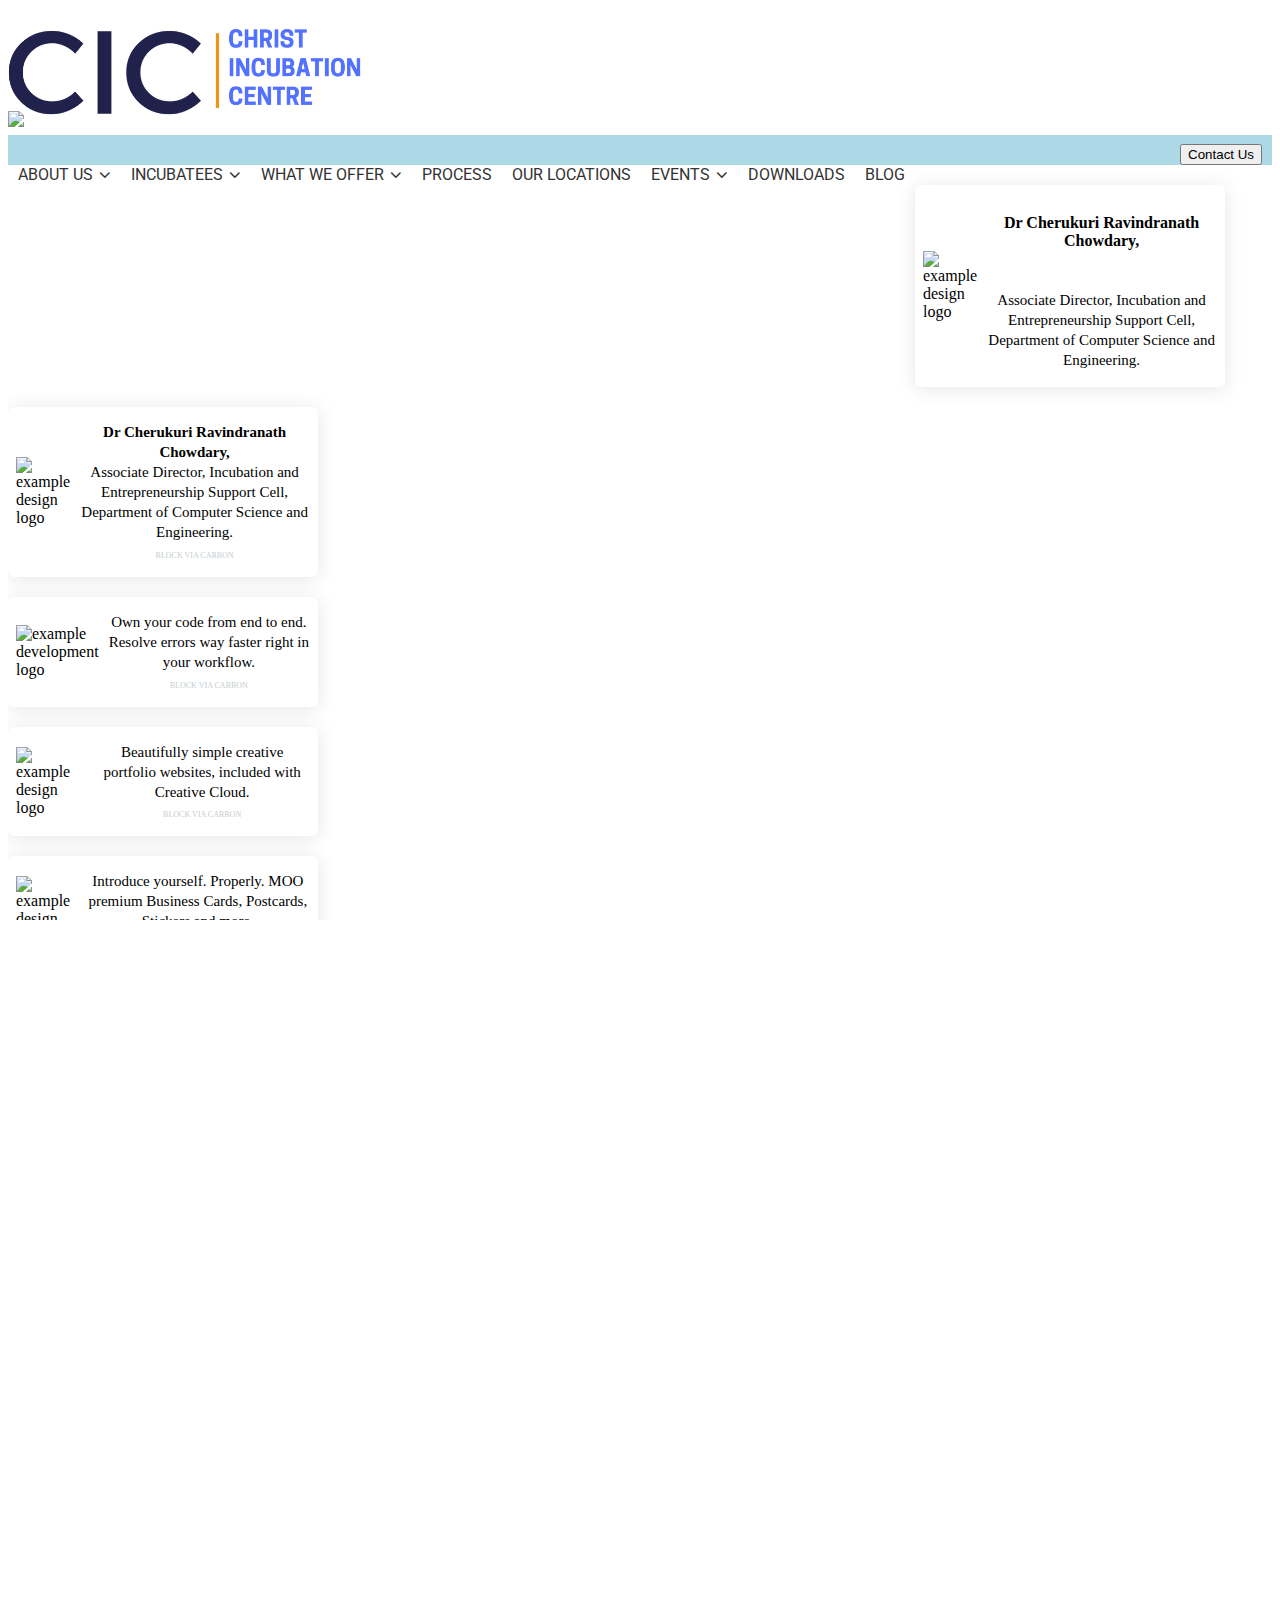
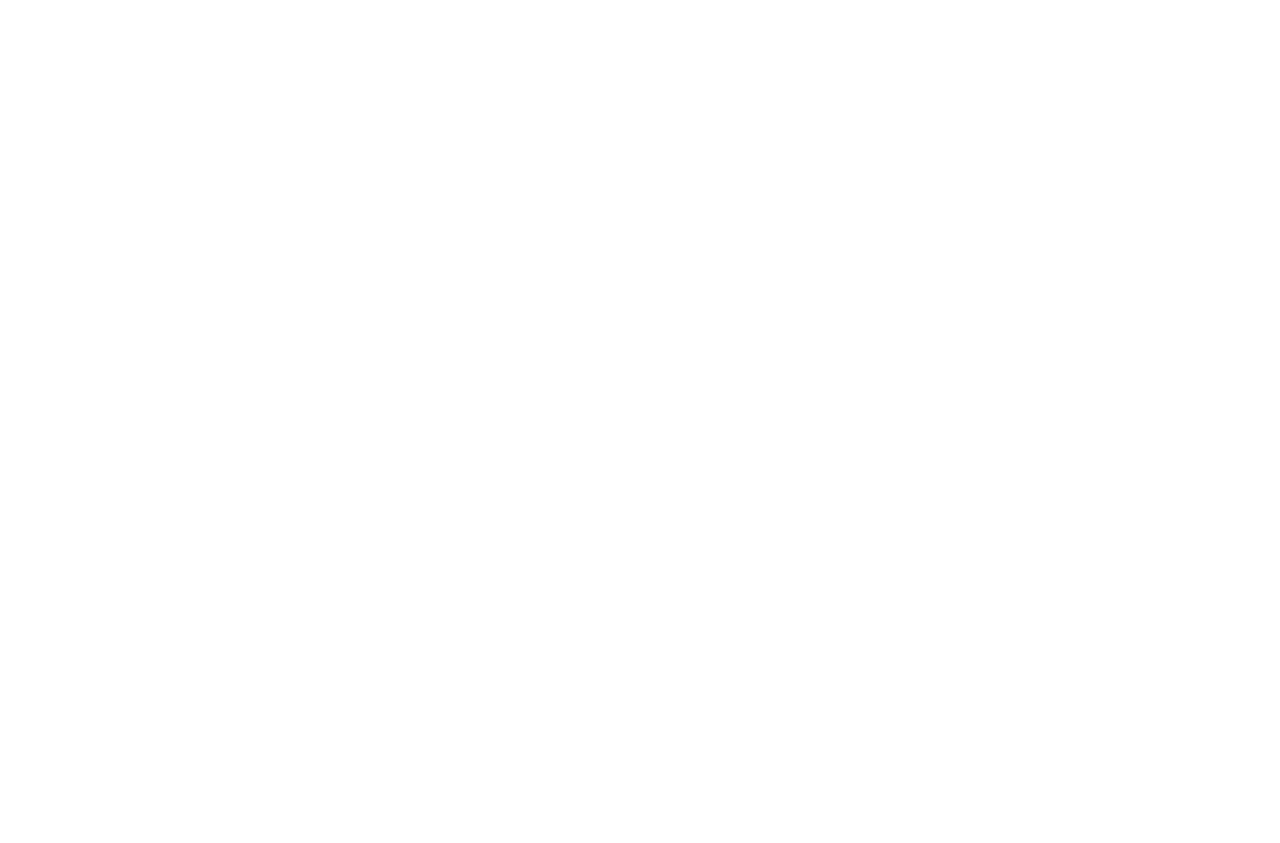
==== index.html @ bf0325e9 "All Done" ====
<style>
  .form-wrapper {
    /* width: 340px;*/
    padding: 13px 0 20px;
    margin: 0;
  }

  .form-wrapper input {
    width: 130px;
    height: 25px;
    padding: 10px 15px;
    float: left;
    font: 700 15px open sans condensed, sans-serif;
    border: 0;
    background: #f7f7f7;
    -moz-border-radius: 3px 0 0 3px;
    -webkit-border-radius: 3px 0 0 3px;
    border-radius: 3px 0 0 3px;
  }

  .form-wrapper input:focus {
    outline: 0;
    background: #fff;
    -moz-box-shadow: 0 0 2px rgba(0, 0, 0, 0.8) inset;
    -webkit-box-shadow: 0 0 2px rgba(0, 0, 0, 0.8) inset;
    box-shadow: 0 0 2px rgba(0, 0, 0, 0.8) inset;
  }

  .form-wrapper input::-webkit-input-placeholder {
    color: #999;
    font-weight: 400;
    font-style: italic;
  }

  .form-wrapper input:-moz-placeholder {
    color: #999;
    font-weight: 400;
    font-style: italic;
  }

  .form-wrapper input:-ms-input-placeholder {
    color: #999;
    font-weight: 400;
    font-style: italic;
  }

  .form-wrapper button {
    overflow: visible;
    position: relative;
    /* float: right;*/
    border: 0;
    padding: 0;
    cursor: pointer;
    height: 25px;
    width: 20px;
    font: bold 12px/12px "lucida sans", "trebuchet MS", "Tahoma";
    color: #fff;
    text-transform: uppercase;
    background: #0b3f64;
    -moz-border-radius: 0 3px 3px 0;
    -webkit-border-radius: 0 3px 3px 0;
    border-radius: 0 3px 3px 0;
    text-shadow: 0 -1px 0 rgba(0, 0, 0, 0.3);
  }

  .form-wrapper button:hover {
    background: #337ab7;
  }

  .form-wrapper button:active,
  .form-wrapper button:focus {
    background: #337ab7;
  }

  .form-wrapper button:before {
    content: "";
    position: absolute;
    border-width: 8px 8px 8px 0;
    border-style: solid solid solid none;
    border-color: transparent #0b3f64 transparent;
    top: 6px;
    left: -6px;
  }

  .form-wrapper button:hover:before {
    border-right-color: #337ab7;
  }

  .form-wrapper button:focus:before {
    border-right-color: #337ab7;
  }

  .form-wrapper button::-moz-focus-inner {
    border: 0;
    padding: 0;
  }

  @media only screen and (min-device-width: 481px) and (max-device-width: 768px) and (-webkit-min-device-pixel-ratio: 2) {
    .search-bar input[type="text"] {
      width: 135px;
    }

    .form-wrapper {
      width: 225px;
    }

    .form-wrapper input {
      width: 105px;
    }

    .form-wrapper button {
      width: 90px;
    }
  }

  @media only screen and (min-device-width: 1024px) and (max-device-width: 1025px) {
    .search-bar input[type="text"] {
      width: 135px;
    }

    .form-wrapper {
      width: 225px;
    }

    .form-wrapper input {
      width: 105px;
    }

    .form-wrapper button {
      width: 90px;
    }
  }
</style>

<!DOCTYPE html>
<html>
  <head>
    <meta http-equiv="Content-Type" content="text/html; charset=utf-8" />
    <meta name="viewport" content="width=device-width, initial-scale=1" />
    <title>CHRIST Incubation Centre, Bengaluru - 560029</title>

    <meta
      name="keywords"
      content="CIC (CHRIST Incubation Centre), Bengaluru - 560029"
    />
    <meta
      name="description"
      content="CIC (CHRIST Incubation Centre), Bengaluru - 560029"
    />

    <meta
      property="og:title"
      content="CIC (CHRIST Incubation Centre), Bengaluru - 560029"
    />
    <meta
      property="og:description"
      content="CIC (CHRIST Incubation Centre), Bengaluru - 560029"
    />
    <meta property="og:url" content="https://christuniversity.in/" />
    <meta
      property="og:image"
      content="https://christuniversity.in/images/sharingLogo.jpg"
    />
    <meta property="og:type" content="website" />

    <link
      href="https://christuniversity.in/css/bootstrap.min.css"
      type="text/css"
      rel="stylesheet"
    />
    <link
      href="https://christuniversity.in/css/common-styles.css"
      type="text/css"
      rel="stylesheet"
    />

    <!-- Global site tag (gtag.js) - Google Analytics -->
    <script
      async
      src="https://www.googletagmanager.com/gtag/js?id=UA-155899873-1"
    ></script>
    <script>
      window.dataLayer = window.dataLayer || [];
      function gtag() {
        dataLayer.push(arguments);
      }
      gtag("js", new Date());

      gtag("config", "UA-155899873-1");
    </script>

    <!--div sliders-->
    <link
      rel="stylesheet"
      href="https://christuniversity.in/css/owl.carousel.css"
    />
    <link
      rel="stylesheet"
      href="https://christuniversity.in/css/owl.theme.css"
    />
    <!--div sliders-->

    <!--course-details page css-->

    <!--main banner slider-->
    <link
      href="https://christuniversity.in/css/bootstrap-touch-slider.css"
      rel="stylesheet"
      type="text/css"
    />
    <!--main banner slider-->
    <!--styles-->
    <link
      href="https://christuniversity.in/css/center-styles.css"
      rel="stylesheet"
    />

    <link
      href="https://christuniversity.in/css/center-responsive.css"
      type="text/css"
      rel="stylesheet"
    />
    <link
      href="https://christuniversity.in/css/common-responsive.css"
      type="text/css"
      rel="stylesheet"
    />

    <!--div sliders-->
    <link
      rel="stylesheet"
      href="https://christuniversity.in/css/owl.carousel.css"
    />
    <link
      rel="stylesheet"
      href="https://christuniversity.in/css/owl.theme.css"
    />
    <!--div sliders-->

    <!--icons-->
    <link
      rel="stylesheet"
      href="https://cdnjs.cloudflare.com/ajax/libs/line-awesome/1.3.0/line-awesome/css/line-awesome.min.css"
      integrity="sha512-vebUliqxrVkBy3gucMhClmyQP9On/HAWQdKDXRaAlb/FKuTbxkjPKUyqVOxAcGwFDka79eTF+YXwfke1h3/wfg=="
      crossorigin="anonymous"
      referrerpolicy="no-referrer"
    />
    <link
      href="https://christuniversity.in/css/font-awesome.min.css"
      type="text/css"
      rel="stylesheet"
    />
    <!--icons-->
    <!--mega menu-->
    <link href="/css/mega-menu.css" type="text/css" rel="stylesheet" />
    <!--mega menu-->
    <!--styles-->
    <!--Fist menu bar-->
    <link
      href="https://christuniversity.in/css/nav-bars_1.css"
      type="text/css"
      rel="stylesheet"
    />
    <link
      href="https://christuniversity.in/css/nav-bars_2.css"
      type="text/css"
      rel="stylesheet"
    />

    <!--Tab vertical slider-->
    <link
      href="https://christuniversity.in/css/initcarousel.css"
      type="text/css"
      rel="stylesheet"
    />
    <!--Tab vertical slider-->

    <!--Fist menu bar-->
    <!--gallery popup-->
    <link
      href="https://christuniversity.in/css/lightgallery.css"
      rel="stylesheet"
    />
    <!--gallery popup-->
    <link
      rel="stylesheet"
      type="text/css"
      href="https://christuniversity.in/css/jquery.datetimepicker.css"
    />

    <!-- Google tag (gtag.js) -->
    <script
      async
      src="https://www.googletagmanager.com/gtag/js?id=AW-11481336606"
    ></script>
    <script>
      window.dataLayer = window.dataLayer || [];
      function gtag() {
        dataLayer.push(arguments);
      }
      gtag("js", new Date());

      gtag("config", "AW-11481336606");
    </script>
  </head>

  <style>
    /* Ensure the body and html elements allow scrolling */
    html,
    body {
      height: 100%;
      overflow: auto;
    }
    .ciclogo {
      bottom: -5px;
    }
  </style>

  <body>
    <div style="border-top: 1px solid #fff"></div>
    <div class="headerr" id="myHeader">
      <!--<nav>-->
      <div class="to-p-hde-r">
        <section id="header-logo">
          <div class="container-fluid max-w">
            <div class="row">
              <div class="col-lg-2 col-sm-3 col-6 test">
                <a href="index.html">
                  <img
                    src="./assets/cic.png"
                    class="img-responsive main-logo ciclogo"
                    style="position: relative"
                  />
                </a>
              </div>
              <div class="col-lg-8 col-sm-6 d-none d-sm-block text-center">
                <!-- Centered content or leave it empty if not needed -->
              </div>
              <div class="col-lg-2 col-sm-3 col-6 text-right test1">
                <a href="https://christuniversity.in/">
                  <img
                    src="https://christuniversity.in/images/logo.jpg"
                    class="img-responsive main-logo christlogo"
                    style="position: relative"
                  />
                </a>
              </div>
            </div>
          </div>
        </section>

        <style>
          #updates {
            height: 8px !important;
          }
          #main-menubars {
            background: #add8e6 !important;
          }
        </style>
        <section id="updates"></section>

        <section id="main-menubars">
          <div class="container min-mnu-brr">
            <div class="r">
              <div class="">
                <div class="mmm-menu">
                  <div class="menu-demo-menu-container">
                    <div
                      id="mega-menu-wrap-demo_navigation"
                      class="mega-menu-wrap"
                    >
                      <div class="mega-menu-toggle">
                        <div class="mega-toggle-blocks-left">
                          <div
                            class="mega-toggle-block mega-logo-block mega-toggle-block-1"
                          >
                            <a class="mega-menu-logo" href="#" target="_self"
                              >Main Menu</a
                            >
                          </div>
                        </div>

                        <div class="mega-toggle-blocks-right">
                          <div
                            class="mega-toggle-block mega-menu-toggle-animated-block mega-toggle-block-3"
                          >
                            <button
                              aria-label="Toggle Menu"
                              class="mega-toggle-animated mega-toggle-animated-slider"
                              type="button"
                              aria-expanded="false"
                            >
                              <span class="mega-toggle-animated-box">
                                <span class="mega-toggle-animated-inner"></span>
                              </span>
                            </button>
                          </div>
                        </div>
                      </div>
                      <ul
                        id="mega-menu-demo_navigation"
                        class="mega-menu max-mega-menu mega-menu-horizontal mega-no-js"
                        data-event="hover_intent"
                        data-effect="fade_up"
                        data-effect-speed="200"
                        data-effect-mobile="slide"
                        data-effect-speed-mobile="200"
                        data-mobile-force-width="false"
                        data-second-click="go"
                        data-document-click="collapse"
                        data-vertical-behaviour="standard"
                        data-breakpoint="968"
                        data-unbind="true"
                      >
                        <li
                          class="mega-menu-item mega-menu-item-type-custom mega-menu-item-object-custom mega-menu-item-has-children mega-align-bottom-left mega-menu-flyout mega-item-align-float-left mega-disable-link mega-menu-item-92996"
                          id="mega-menu-item-25293"
                        >
                          <a
                            href="#"
                            class="mega-menu-link new-clss"
                            tabindex="0"
                            aria-haspopup="true"
                            aria-expanded="false"
                            role="button"
                          >
                            About Us<span class="mega-indicator"></span></a
                          ><!--new-clss-active-->
                          <ul class="mega-sub-menu" style="width: 221px">
                            <li
                              class="mega-menu-row mega-singlecolumnmobile"
                              id="mega-menu-25293-0"
                            >
                              <div class="col-sm-12">
                                <div class="menu-lists">
                                  <ul class="no-pad">
                                    <li>
                                      <a href="about.html">About CIC</a>
                                    </li>

                                    <li>
                                      <a href="people.html">People</a>
                                    </li>

                                    <li>
                                      <a href="visionmission.html"
                                        >Vision and Mission</a
                                      >
                                    </li>
                                  </ul>
                                </div>
                              </div>
                            </li>
                          </ul>
                        </li>

                        <li
                          class="mega-menu-item mega-menu-item-type-custom mega-menu-item-object-custom mega-menu-item-has-children mega-align-bottom-left mega-menu-flyout mega-item-align-float-left mega-disable-link mega-menu-item-92996"
                          id="mega-menu-item-25293"
                        >
                          <a
                            href="javascript:void()"
                            class="mega-menu-link new-clss"
                            tabindex="0"
                            aria-haspopup="true"
                            aria-expanded="false"
                            role="button"
                          >
                            Incubatees<span class="mega-indicator"></span></a
                          ><!--new-clss-active-->
                          <ul class="mega-sub-menu" style="width: 221px">
                            <li
                              class="mega-menu-row mega-singlecolumnmobile"
                              id="mega-menu-25293-0"
                            >
                              <div class="col-sm-12">
                                <div class="menu-lists">
                                  <ul class="no-pad">
                                    <li><a href="#">Current Incubatees</a></li>

                                    <li><a href="#">Past Incubatees</a></li>
                                  </ul>
                                </div>
                              </div>
                              <div class="col-sm-6">
                                <div class="menu-lists">
                                  <ul class="no-pad"></ul>
                                </div>
                              </div>
                            </li>
                          </ul>
                        </li>

                        <li
                          class="mega-menu-item mega-menu-item-type-custom mega-menu-item-object-custom mega-menu-item-has-children mega-align-bottom-left mega-menu-flyout mega-item-align-float-left mega-disable-link mega-menu-item-92996"
                          id="mega-menu-item-25293"
                        >
                          <a
                            href="#"
                            class="mega-menu-link new-clss"
                            tabindex="0"
                            aria-haspopup="true"
                            aria-expanded="false"
                            role="button"
                          >
                            What We Offer<span class="mega-indicator"></span></a
                          ><!--new-clss-active-->
                          <ul class="mega-sub-menu" style="width: 221px">
                            <li
                              class="mega-menu-row mega-singlecolumnmobile"
                              id="mega-menu-25293-0"
                            >
                              <div class="col-sm-12">
                                <div class="menu-lists">
                                  <ul class="no-pad">
                                    <li>
                                      <a href="facilities.html"
                                        >Our Facilities</a
                                      >
                                    </li>

                                    <li>
                                      <a href="services.html">Our Services</a>
                                    </li>
                                  </ul>
                                </div>
                              </div>
                            </li>
                          </ul>
                        </li>

                        <li
                          class="mega-menu-item mega-menu-item-type-custom mega-menu-item-object-custom mega-menu-item-has-children mega-align-bottom-left mega-menu-flyout mega-item-align-float-left mega-disable-link mega-menu-item-92996"
                          id="mega-menu-item-25293"
                        >
                          <a
                            href="process.html"
                            class="mega-menu-link new-clss"
                            tabindex="0"
                            aria-haspopup="true"
                            aria-expanded="false"
                            role="button"
                          >
                            Process</a
                          ><!--new-clss-active-->
                        </li>
                        <li
                          class="mega-menu-item mega-menu-item-type-custom mega-menu-item-object-custom mega-menu-item-has-children mega-align-bottom-left mega-menu-flyout mega-item-align-float-left mega-disable-link mega-menu-item-92996"
                          id="mega-menu-item-25293"
                        >
                          <a
                            href="location.html"
                            class="mega-menu-link new-clss"
                            tabindex="0"
                            aria-haspopup="true"
                            aria-expanded="false"
                            role="button"
                          >
                            Our Locations</a
                          ><!--new-clss-active-->
                        </li>

                        <li
                          class="mega-menu-item mega-menu-item-type-custom mega-menu-item-object-custom mega-menu-item-has-children mega-align-bottom-left mega-menu-flyout mega-item-align-float-left mega-disable-link mega-menu-item-92996"
                          id="mega-menu-item-25293"
                        >
                          <a
                            href="#"
                            class="mega-menu-link new-clss"
                            tabindex="0"
                            aria-haspopup="true"
                            aria-expanded="false"
                            role="button"
                          >
                            Events<span class="mega-indicator"></span></a
                          ><!--new-clss-active-->
                          <ul class="mega-sub-menu" style="width: 221px">
                            <li
                              class="mega-menu-row mega-singlecolumnmobile"
                              id="mega-menu-25293-0"
                            >
                              <div class="col-sm-12">
                                <div class="menu-lists">
                                  <ul class="no-pad">
                                    <li>
                                      <a href="#">Upcoming Events</a>
                                    </li>

                                    <li>
                                      <a href="pastevents.html">Past Events</a>
                                    </li>
                                  </ul>
                                </div>
                              </div>
                            </li>
                          </ul>
                        </li>

                        <li
                          class="mega-menu-item mega-menu-item-type-custom mega-menu-item-object-custom mega-menu-item-has-children mega-align-bottom-left mega-menu-flyout mega-item-align-float-left mega-disable-link mega-menu-item-92996"
                          id="mega-menu-item-25293"
                        >
                          <a
                            href="#"
                            class="mega-menu-link new-clss"
                            tabindex="0"
                            aria-haspopup="true"
                            aria-expanded="false"
                            role="button"
                          >
                            Downloads</a
                          ><!--new-clss-active-->
                        </li>

                        <li
                          class="mega-menu-item mega-menu-item-type-custom mega-menu-item-object-custom mega-menu-item-has-children mega-align-bottom-left mega-menu-flyout mega-item-align-float-left mega-disable-link mega-menu-item-92996"
                          id="mega-menu-item-25293"
                        >
                          <a
                            href="#"
                            class="mega-menu-link new-clss"
                            tabindex="0"
                            aria-haspopup="true"
                            aria-expanded="false"
                            role="button"
                          >
                            Blog</a
                          ><!--new-clss-active-->
                        </li>

                        <li
                          class="mega-menu-item mega-menu-item-type-custom mega-menu-item-object-custom mega-align-bottom-right mega-menu-flyout mega-has-icon mega-icon-left mega-hide-on-mobile mega-menu-item-419"
                          id="mega-menu-item-419"
                        >
                          <div class="mega-search-wrap">
                            <!--<a href="#" class="btn btn-success admissions-bttn">  </a>-->
                            <div
                              class="btn-group show-on-hover"
                              style="bottom: -4"
                            >
                              <button
                                type="button"
                                class="btn btn-primary dropdown-toggle admissions-bttn"
                                data-toggle="dropdown"
                              >
                                Contact Us
                              </button>
                            </div>
                          </div>
                        </li>
                      </ul>
                    </div>
                  </div>
                </div>
              </div>
              <!--<div class="col-2 d-none d-lg-block d-xl-block pt-4"><a href="#" class="btn btn-success admissions-bttn mt-1"> Admissions </a></div>-->
            </div>
          </div>
        </section>
      </div>
      <!--</nav>-->
    </div>
    <style>
      body {
        margin-top: 20px;
      }

      .carbon-example {
        padding: 8px;
        background-color: #fff;
        width: 310px;
        box-sizing: border-box;
        border-radius: 6px;
        -webkit-box-align: start;
        -ms-flex-align: start;
        -webkit-align-items: flex-start;
        -moz-align-items: flex-start;
        align-items: flex-start;
        position: relative;
        z-index: 5;
        box-shadow: 0 2px 20px 0 rgba(0, 0, 0, 0.1);
        margin-top: 20px;
      }

      .carbon-example img {
        margin-right: 9px;
        max-width: 125px;
      }

      .carbon-example .inner-wrapper {
        text-align: center;
      }

      .carbon-example .inner-wrapper p {
        font-size: 15px;
        line-height: 1.33;
        margin: 8px 0;
      }

      .carbon-example .inner-wrapper p.fine-print {
        font-size: 8px;
        color: #c5cdd0;
        line-height: 1.25;
        text-transform: uppercase;
        font-weight: 500;
      }

      .flex-wrapper {
        display: -webkit-box;
        display: -webkit-flex;
        display: -moz-flex;
        display: -ms-flexbox;
        display: flex;
        -webkit-box-align: center;
        -ms-flex-align: center;
        -webkit-align-items: center;
        -moz-align-items: center;
        align-items: center;
        -webkit-box-pack: justify;
        -ms-flex-pack: justify;
        -webkit-justify-content: space-between;
        -moz-justify-content: space-between;
        justify-content: space-between;
      }
      @media screen and (max-width: 991px) {
        .flex-wrapper.two-col {
          display: block;
          text-align: center;
        }
      }

      .flex-wrapper.two-col > * {
        width: 80%;
      }

      .flex-wrapper.two-col > *:first-of-type {
        padding-right: 130px;
      }
      @media screen and (max-width: 991px) {
        .flex-wrapper.two-col > * {
          width: 100%;
        }

        .flex-wrapper.two-col > *:first-of-type {
          padding-right: 0;
        }
      }

      .flex-wrapper.two-col.reversed > *:first-of-type {
        order: 2;
        padding-right: 0;
      }
      @media screen and (min-width: 992px) {
        .flex-wrapper.two-col.reversed > *:first-of-type {
          padding-left: 130px;
        }
      }

      .flex-wrapper.three-col {
        text-align: left;
        -webkit-box-align: start;
        -ms-flex-align: start;
        -webkit-align-items: flex-start;
        -moz-align-items: flex-start;
        align-items: flex-start;
        margin-top: 40px;
      }
      @media screen and (max-width: 767px) {
        .flex-wrapper.three-col {
          -webkit-flex-wrap: wrap;
          -moz-flex-wrap: wrap;
          -ms-flex-wrap: wrap;
          flex-wrap: wrap;
        }
      }
      .flex-wrapper.three-col > * {
        width: 3.3%;
      }
      @media screen and (max-width: 767px) {
        .flex-wrapper.three-col > * {
          width: 100%;
        }
      }
      @media screen and (min-width: 768px) {
        .flex-wrapper.three-col li {
          padding-left: 20px;
          padding-right: 20px;
        }
        .flex-wrapper.three-col li:first-child {
          padding-left: 0;
        }
        .flex-wrapper.three-col li:last-child {
          padding-right: 0;
        }
      }

      .flex-wrapper.three-col .flex-wrapper {
        -webkit-box-align: start;
        -ms-flex-align: start;
        -webkit-align-items: flex-start;
        -moz-align-items: flex-start;
        align-items: flex-start;
        margin-top: 0;
      }
      @media screen and (max-width: 767px) {
        .flex-wrapper.three-col .flex-wrapper {
          -webkit-box-pack: center;
          -ms-flex-pack: center;
          -webkit-justify-content: center;
          -moz-justify-content: center;
          justify-content: center;
        }

        .flex-wrapper.three-col .flex-wrapper:not(:first-of-type) {
          margin-top: 40px;
        }
      }

      .flex-wrapper.three-col .flex-wrapper .icon {
        top: 0;
        transform: none;
      }
    </style>

    <div class="container">
      <div class="row">
      
        <div class="col-md-4">
          <div class="carbon-example flex-wrapper">
            <img
              src="https://www.bootdey.com/image/200x200/FFB6C1/000000"
              alt="example design logo"
            />
            <div class="inner-wrapper">
              <h4>Dr Cherukuri Ravindranath Chowdary,</h4>
              <p>
                <br />Associate Director, Incubation and Entrepreneurship
                Support Cell, Department of Computer Science and Engineering.
              </p>
              <p class="fine-print"></p>
            </div>
          </div>
        </div>
        <div class="col-md-4">
          <div class="carbon-example flex-wrapper">
            <img
              src="https://www.bootdey.com/image/200x200/87CEFA/000000"
              alt="example design logo"
            />
            <div class="inner-wrapper">
              <p>
                <b>Dr Cherukuri Ravindranath Chowdary,</b> <br />Associate
                Director, Incubation and Entrepreneurship Support Cell,
                Department of Computer Science and Engineering.
              </p>
              <p class="fine-print">block via Carbon</p>
            </div>
          </div>
        </div>
      </div>

      <div class="row">
        <div class="col-md-4">
          <div class="carbon-example flex-wrapper">
            <img
              src="https://www.bootdey.com/image/200x200/48D1CC/000000"
              alt="example development logo"
            />
            <div class="inner-wrapper">
              <p>
                Own your code from end to end. Resolve errors way faster right
                in your workflow.
              </p>
              <p class="fine-print">block via Carbon</p>
            </div>
          </div>
        </div>
        <div class="col-md-4">
          <div class="carbon-example flex-wrapper">
            <img
              src="https://www.bootdey.com/image/200x200/D3D3D3/000000"
              alt="example design logo"
            />
            <div class="inner-wrapper">
              <p>
                Beautifully simple creative portfolio websites, included with
                Creative Cloud.
              </p>
              <p class="fine-print">block via Carbon</p>
            </div>
          </div>
        </div>
        <div class="col-md-4">
          <div class="carbon-example flex-wrapper">
            <img
              src="https://www.bootdey.com/image/200x200/48D1CC/000000"
              alt="example design logo"
            />
            <div class="inner-wrapper">
              <p>
                Introduce yourself. Properly. MOO premium Business Cards,
                Postcards, Stickers and more.
              </p>
              <p class="fine-print">block via Carbon</p>
            </div>
          </div>
        </div>
      </div>
      <div class="row">
        <div class="col-md-4">
          <div class="carbon-example flex-wrapper">
            <img
              src="https://www.bootdey.com/image/200x200/87CEFA/000000"
              alt="example development logo"
            />
            <div class="inner-wrapper">
              <p>What will your code do? Get started for free.</p>
              <p class="fine-print">block via Carbon</p>
            </div>
          </div>
        </div>
        <div class="col-md-4">
          <div class="carbon-example flex-wrapper">
            <img
              src="https://www.bootdey.com/image/200x200/B0C4DE/000000"
              alt="example business logo"
            />
            <div class="inner-wrapper">
              <p>Want your team to do more in less time? Try Asana today.</p>
              <p class="fine-print">block via Carbon</p>
            </div>
          </div>
        </div>
        <div class="col-md-4">
          <div class="carbon-example flex-wrapper">
            <img
              src="https://www.bootdey.com/image/200x200/ADD8E6/000000"
              alt="example design logo"
            />
            <div class="inner-wrapper">
              <p>
                Make your next move with an impressive portfolio website. Start
                your free trial.
              </p>
              <p class="fine-print">block via Carbon</p>
            </div>
          </div>
        </div>
      </div>
      <div class="row">
        <div class="col-md-4">
          <div class="carbon-example flex-wrapper">
            <img
              src="https://www.bootdey.com/image/200x200/48D1CC/000000"
              alt="example business logo"
            />
            <div class="inner-wrapper">
              <p>
                Understand user behavior &amp; ship product faster. Try
                Amplitude free today.
              </p>
              <p class="fine-print">block via Carbon</p>
            </div>
          </div>
        </div>
        <div class="col-md-4">
          <div class="carbon-example flex-wrapper">
            <img
              src="https://www.bootdey.com/image/200x200/FFDEAD/000000"
              alt="example business logo"
            />
            <div class="inner-wrapper">
              <p>
                All the tools your team needs in one place. Slack: Where work
                happens.
              </p>
              <p class="fine-print">block via Carbon</p>
            </div>
          </div>
        </div>
        <div class="col-md-4">
          <div class="carbon-example flex-wrapper">
            <img
              src="https://www.bootdey.com/image/200x200/DDA0DD/000000"
              alt="example design logo"
            />
            <div class="inner-wrapper">
              <p>
                FullStory shows you bugs, so you don't have to repro them
                yourself. Use it now!
              </p>
              <p class="fine-print">block via Carbon</p>
            </div>
          </div>
        </div>
      </div>
    </div>

    <div
      class="site-all-content"
      id="brd-crmp-depp_new"
      style="scroll-margin-top: 65px !important"
    >
      <style>
        .activeColor {
          color: #4a4a4a;
          background: #ffffff;
          padding: 0px;
        }
      </style>

      <link rel="stylesheet" href="css/global.css" />
      <link rel="stylesheet" href="css/index.css" />
      <link
        rel="stylesheet"
        href="https://fonts.googleapis.com/css2?family=Roboto:wght@700&display=swap"
      />

      <div class="clearfix"></div>

      <section id="main-banner-names">
        <!--<div class="bg-image"></div>-->

        <style>
          .social {
            position: fixed;
            top: 200px;
            z-index: 99999999;
          }

          .social ul {
            padding: 0px;
            transform: translate(-270px, 0);
          }

          .social ul li {
            display: block;
            margin: 1px;
            background: #2993ce;
            width: 300px;
            text-align: right;
            padding: 5px;
            padding-top: 5px;
            /*border-radius: 0 30px 30px 0;*/
            transition: all 1s;
          }

          .social ul li:hover {
            transform: translate(90px, 0);
            background: white;
          }

          .social ul li:hover a {
            color: #000;
          }

          .social ul li:hover i {
            color: #fff;
            background: rgba(1, 1, 1, 0.36);
            transform: rotate(360deg);
            transition: all 1s;
          }

          .social ul li i {
            margin-left: 10px;
            text-align: center;
            color: #000;

            /*padding: 10px;
      border-radius: 50%;*/
            width: 18px;
            /*height: 17px;*/
            font-size: 18px;
            background: #fff;
            transform: rotate(0deg);
            position: relative;
          }
        </style>
        <link
          rel="stylesheet"
          href="https://site-assets.fontawesome.com/releases/v6.4.0/css/all.css"
        />
        <link
          href="//netdna.bootstrapcdn.com/font-awesome/4.1.0/css/font-awesome.min.css"
          rel="stylesheet"
        />
        <nav class="social">
          <!-- <ul>
                    <a target="_blank" href="https://www.facebook.com/www.christuniversity.in/">
                        <li>Facebook <i class="fa-brands fa-square-facebook"></i></li>
                    </a>
                    <a target="_blank" href="https://twitter.com/christbangalore">
                        <li>Twitter <i class="fa-brands fa-square-twitter"></i></li>
                    </a>
                    <a target="_blank" href="http://christbangalore.blogspot.com/">
                        <li>Blogger <i class="fa-brands fa-blogger-b"></i></li>
                    </a>
                    <a target="_blank" href="https://www.youtube.com/thechristuniversity">
                        <li>Youtube <i class="fa-brands fa-square-youtube"></i></li>
                    </a>
                    <a target="_blank" href="https://play.google.com/store/apps/developer?id=Christ+University">
                        <li>PlayStore<i class="fa-brands fa-google-play"></i></li>
                    </a>
                    <a target="_blank" href="https://www.flickr.com/photos/christuniversity/albums">
                        <li>Flickr <i class="fa-brands fa-flickr"></i></li>
                    </a>
                    <a href="https://www.instagram.com/christ_university_bangalore/">
                        <li>Instagram <i class="fa-brands fa-square-instagram"></i></li>
                    </a>
                    <a href="https://in.linkedin.com/school/christ-university-bangalore/">
                        <li>linkedin<i class="fa-brands fa-linkedin-square"></i></li>
                    </a>







                </ul> -->
        </nav>
        <div class="container-fluid max-w" style="padding: 0">
          <div class="bnnr-hght">
            <div class="col-sm-12 no-pad">
              <div class="slider-left1">
                <!-- <img src="https://christuniversity.in/images/slider-left.png" class="slider-left img-responsive"/>-->

                <!--image slider-->

                <!--image slider-->
                <video
                  playsinline="playsinline"
                  autoplay
                  muted="muted"
                  loop
                  class="vdo-bnr"
                >
                  <source src="" type="video/mp4" />
                </video>

                <!--<img src="https://christuniversity.in/images/slider-right.png" class="slider-right img-responsive"/>-->
              </div>
            </div>
          </div>
        </div>
      </section>

      <div class="clearfix"></div>

      <section id="socil-medias">
        <div class="container">
          <ul class="no-pad">
            <li>
              <a
                href="https://www.facebook.com/www.christuniversity.in/?modal=admin_todo_tour"
                target="_blank"
              >
                <img
                  src="https://christuniversity.in/images/social-icons-1.png"
                  class="img-responsive"
                />
              </a>
            </li>
            <li>
              <a href="https://twitter.com/christbangalore" target="_blank">
                <img
                  src="https://christuniversity.in/images/social-icons-2.png"
                  class="img-responsive"
                />
              </a>
            </li>
            <li>
              <a
                href="https://www.instagram.com/christ_university_bangalore/"
                target="_blank"
              >
                <img
                  src="https://christuniversity.in/images/social-icons-7.png"
                  class="img-responsive"
                />
              </a>
            </li>
            <li>
              <a
                href="https://in.linkedin.com/school/christ-university-bangalore"
                target="_blank"
              >
                <img
                  src="https://christuniversity.in/images/social-icons-8.png"
                  class="img-responsive"
                />
              </a>
            </li>
          </ul>
        </div>
      </section>

      <section id="footr">
        <div class="container">
          <div class="col-lg-4 col-sm-6 col-md-4">
            <div class="footr-itm-d">
              <div class="col-sm-12 no-pad" style="padding-left: 12px">
                <h3><strong>CHRIST Incubation Center</strong></h3>
                <!-- <h4>(Deemed to be University)</h4> -->
              </div>
              <div class="clearfix"></div>

              <div class="addrs-itm">
                <div class="col-lg-2 col-xs-2 col-sm-2 col-md-2">
                  <i class="las la-map-marker-alt footr-itmff"></i>
                </div>
                <div class="col-lg-10 col-xs-10 col-sm-10 col-md-10 no-pad">
                  <p>
                    Dharmaram College Post, Hosur Road, Bengaluru - 560029,<br />
                    Karnataka, India
                  </p>
                </div>
              </div>
              <div class="clearfix"></div>
              <div class="addrs-itm">
                <div class="col-lg-2 col-xs-2 col-sm-2 col-md-2">
                  <i class="las la-phone footr-itmff"></i>
                </div>
                <div class="col-lg-10 col-xs-10 col-sm-10 col-md-10 no-pad">
                  <p>Tel: +91 804012 9100 / 9600</p>
                </div>
              </div>
              <div class="clearfix"></div>

              <div class="addrs-itm">
                <div class="col-lg-2 col-xs-2 col-sm-2 col-md-2">
                  <i class="las la-fax footr-itmff"></i>
                </div>
                <div class="col-lg-10 col-xs-10 col-sm-10 col-md-10 no-pad">
                  <p>Fax: 40129000</p>
                </div>
              </div>
              <div class="clearfix"></div>
              <div class="addrs-itm">
                <div class="col-lg-2 col-xs-2 col-sm-2 col-md-2">
                  <i class="las la-envelope footr-itmff"></i>
                </div>
                <div class="col-lg-10 col-xs-10 col-sm-10 col-md-10 no-pad">
                  <p>Email: mail@christuniversity.in</p>
                </div>
              </div>
              <div class="clearfix"></div>
            </div>
          </div>

          <div class="col-lg-3 col-sm-6 col-md-3">
            <div class="vison-mson">
              <h4>Vision</h4>
              <p style="font-style: normal">
                Excellence in Innovative Entrepreneurship to serve the society
              </p>
              <h4>Mission</h4>
              <p style="font-style: normal">
                To promote and strive for excellence in developing reliable and
                robust Innovation and Entrepreneurship eco-system for CHRIST
                students, alumina, stakeholders, staff, and faculty
              </p>
            </div>
          </div>
          <div class="clearfix hdsw"></div>
          <div class="col-lg-2 col-sm-6 col-md-2">
            <div class="footr-lnkds">
              <ul class="no-pad">
                <li>
                  <a href="about.html"> About Us </a>
                </li>
                <li><a href="facilities.html"> Our Facilities </a></li>
                <li>
                  <a href="services.html"> Our Services </a>
                </li>
                <li>
                  <a href="process.html"> Process </a>
                </li>
                <li>
                  <a href="#"> Blog </a>
                </li>
              </ul>
            </div>
          </div>

          <!-- <div class="col-lg-2 col-sm-6 col-md-3">
            <div class="footr-lnkds">
              <ul>
                <li>
                  <a href="http://library.christuniversity.in/"> Library </a>
                </li>
                <li>
                  <a href="https://christuniversity.in/center"> Centres </a>
                </li>
                <li>
                  <a href="https://christuniversity.in/center/O/CR">
                    Research
                  </a>
                </li>
                <li>
                  <a href="https://christuniversity.in/admission-all">
                    Admission
                  </a>
                </li>
                <li>
                  <a href="https://christuniversity.in/all-courses">
                    Course Index
                  </a>
                </li>
              </ul>
            </div>
          </div> -->

          <div class="cpy-rgt">
            <div class="col-sm-5 text-rigt">
              Copyright &copy; CHRIST Incubation Center 2024
            </div>
          </div>
        </div>
      </section>
    </div>

    <a href="#" id="back-to-top"> <i class="fa fa-angle-up"></i> </a>

    <script src="https://christuniversity.in/js/jquery.js"></script>
    <script src="https://christuniversity.in/js/bootstrap.min.js"></script>
    <script src="https://christuniversity.in/js/wow.min.js"></script>
    <script src="https://christuniversity.in/js/lazy-load.js"></script>

    <script>
      $('#qckFormCCECBtn').click(function () {
          var qckName = $('#qckName').val();
          var qckOrg = $('#qckOrg').val();
          var qckDesg = $('#qckDesg').val();
          var qckEmail = $('#qckEmail').val();
          var qckPhone = $('#qckPhone').val();
          var qckQuery = $('#qckQuery').val();
          $.ajax({
              type: "POST",
              url: "https://christuniversity.in/php/ajax/ajax_EnqCCEC.php",
              data: 'qckName=' + qckName + '&qckOrg=' + qckOrg + '&qckDesg=' + qckDesg + '&qckEmail=' + qckEmail + '&qckPhone=' + qckPhone + '&qckQuery=' + qckQuery + '&center_id=' +,
              cache: false,
              success: function (msg) {
                  var mss = msg.split('~');
                  if (mss[0] == 1) {
                      $('#ccecSucMsg').html('');
                      $('#qckNameErr').html(mss[1]);
                      $('#qckOrgErr').html(mss[2]);
                      $('#qckDesgErr').html(mss[3]);
                      $('#qckEmailErr').html(mss[4]);
                      $('#qckPhoneErr').html(mss[5]);
                      $('#qckQryErr').html(mss[6]);

                  }
                  else if (mss[0] == 0) {
                      $('#ccecSucMsg').html(mss[7]);
                      $('#qckNameErr').html(mss[1]);
                      $('#qckOrgErr').html(mss[2]);
                      $('#qckDesgErr').html(mss[3]);
                      $('#qckEmailErr').html(mss[4]);
                      $('#qckPhoneErr').html(mss[5]);
                      $('#qckQryErr').html(mss[6]);
                  }
              },
              error: function () {
                  alert('Server Busy');
              }
          });
      });
      function stopTestimonialVideo(val) {
          // alert(val);
          $('#videoTestimonial_' + val).get(0).pause();
          $('#videoTestimonial_' + val).get(0).currentTime = 0;
      }
      function stopTestimonialVideoCat(val) {
          // alert(val);
          $('#videoTestimonialcat_' + val).get(0).pause();
          $('#videoTestimonialcat_' + val).get(0).currentTime = 0;
      }
      function openVideotestimonialPopup(val) {
          $.ajax({
              type: "POST",
              url: "https://christuniversity.in/php/ajax/ajax_testimonial.php",
              data: 'val=' + val,
              cache: false,
              success: function (msg) {//alert(msg);
                  var ms = msg.split('~');
                  $('.vidTstCls').html(ms[0]);
                  $('.myModalVTestCls').html(ms[1]);
                  $('#myModalVTest').modal('show');
              },
              error: function () {
                  alert('Server Busy');
              }
          });
      }
      function openVideotestimonialPopupCat(val) {
          $.ajax({
              type: "POST",
              url: "https://christuniversity.in/php/ajax/ajax_testimonialGal.php",
              data: 'val=' + val,
              cache: false,
              success: function (msg) {//alert(msg);
                  var ms = msg.split('~');
                  $('.vidTstCls1').html(ms[0]);
                  $('.myModalVTestCls1').html(ms[1]);
                  $('#myModalVTest1').modal('show');
              },
              error: function () {
                  alert('Server Busy');
              }
          });
      }
    </script>

    <!--center-cconsult content page slim scroll-->

    <script src="https://christuniversity.in/js/jquery.trackpad-scroll-emulator.min.js"></script>
    <script>
      $(document).ready(function () {
        // Initialize scrollers.
        $(".demo1").TrackpadScrollEmulator();
        $(".demo2").TrackpadScrollEmulator();

        $(".add-more").on("click", function (e) {
          e.preventDefault();
          $(".demo1 .tse-content").append(
            '<p class="odd">Additional content 1</p><p>Additional content 2</p><p p class="odd">Additional content 3</p><p>Additional content 4</p>'
          );
          $(".demo1").TrackpadScrollEmulator("recalculate");
        });
        $(".toggle-height").on("click", function (e) {
          e.preventDefault();
          if ($(".demo1").height() === 400) {
            $(".demo1").height(300);
          } else {
            $(".demo1").height(400);
          }
          $(".demo1").TrackpadScrollEmulator("recalculate");
        });
        // Demonstration of changing the horizontal scroller content and dimensions.
        $(".add-more-horiz").on("click", function (e) {
          e.preventDefault();
          $(".demo2 .tse-content .boxes").append(
            '<div class="box">A</div><div class="box">B</div><div class="box">C</div><div class="box">D</div>'
          );
          $(".demo2").TrackpadScrollEmulator("recalculate");
        });
        $(".toggle-width").on("click", function (e) {
          e.preventDefault();
          if ($(".demo2").width() === 600) {
            $(".demo2").width(500);
          } else {
            $(".demo2").width(600);
          }
          $(".demo2").TrackpadScrollEmulator("recalculate");
        });
      });
    </script>

    <!--center-cconsult content page slim scroll-->

    <!--sort oder js-->
    <!--main banner slider-->
    <script src="https://christuniversity.in/js/bootstrap-touch-slider.js"></script>
    <script type="text/javascript">
      $("#bootstrap-touch-slider").bsTouchSlider();
    </script>
    <!--main banner slider-->
    <script
      type="text/javascript"
      src="https://christuniversity.in/js/data-tables.js"
    ></script>
    <script type="text/javascript" class="init">
      $(document).ready(function () {
        $("#sort-point_1").focus();
        $("#example").DataTable({
          order: [[3, "desc"]],
        });
      });

      $(document).ready(function () {
        $("#sort-point_1").focus();
        $("#example2").DataTable({
          order: [[3, "desc"]],
          bPaginate: false,
        });
      });

      $(document).ready(function () {
        $("#example3").DataTable({
          order: [[3, "desc"]],
          bPaginate: false,
        });
      });

      $(document).ready(function () {
        $("#example4").DataTable({
          order: [[3, "desc"]],
          bPaginate: false,
        });
      });

      $(document).ready(function () {
        $("#example5").DataTable({
          order: [[3, "desc"]],
          bPaginate: false,
        });
      });

      $(document).ready(function () {
        $("#example6").DataTable({
          order: [[3, "desc"]],
          bPaginate: false,
        });
      });
      $(document).ready(function () {
        $("#example7").DataTable({
          order: [[3, "desc"]],
        });
      });
      $(document).ready(function () {
        $("#example8").DataTable({
          order: [[3, "desc"]],
        });
      });
      $(document).ready(function () {
        $("#exampleAdm").DataTable({
          order: [[4, "asc"]],
          bPaginate: false,
        });
      });
      $(document).ready(function () {
        $("#example9").DataTable({
          order: [[3, "asc"]],
          bPaginate: false,
        });
      });
    </script>

    <!--sort oder js-->

    <!--div sliders-->
    <script src="https://christuniversity.in/js/owl.carousel.js"></script>
    <!--div sliders-->
    <script src="https://christuniversity.in/js/common.js"></script>
    <script src="https://christuniversity.in/js/common_2.js"></script>
    <!--Fist menu bar-->
    <script src="https://christuniversity.in/js/nav-bars-script_1.js"></script>
    <script src="https://christuniversity.in/js/nav-bars-script_2.js"></script>

    <!--Fist menu bar-->
    <!--gallery popup-->
    <script>
      function hideParentTab() {
        //alert('trt');
        $(".parentTabDiv").hide();
        $(".chilTabDiv").show();
      }
      function showParentTab() {
        //alert('trt');
        $(".parentTabDiv").show();
        $(".chilTabDiv").hide();
      }

      function hideParentTabCOM() {
        //alert('trt');
        $(".parentTabDivCOM").hide();
        $(".chilTabDivCOM").show();
      }
      function showParentTabCOM() {
        //alert('trt');
        $(".parentTabDivCOM").show();
        $(".chilTabDivCOM").hide();
      }

      function hideParentTabCou() {
        //alert('trt');
        $(".parentTabDivCou").hide();
        $(".chilTabDivCou").show();
      }
      function showParentTabCou() {
        //alert('trt');
        $(".parentTabDivCou").show();
        $(".chilTabDivCou").hide();
      }
    </script>
    <script src="https://christuniversity.in/js/lightgallery-all.min.js"></script>
    <script type="text/javascript">
      $(document).ready(function () {
        $("#joinMsgDiv").hide();
        $("#lightgallery").lightGallery();
      });
    </script>

    <!--gallery popup-->
    <!--mega menu -->
    <script src="https://christuniversity.in/js/hoverIntent-megamenu.js"></script>
    <script type="text/javascript">
      /* <![CDATA[ */
      var megamenu = { timeout: "300", interval: "100" };
      /* ]]> */
    </script>
    <script src="https://christuniversity.in/js/maxmegamenu.js"></script>
    <!--mega menu -->

    <!--Denaries departments-->
    <script src="https://christuniversity.in/js/jquery.datetimepicker.js"></script>
    <script>
      function hideDiv() {
        $("#eventCalItem").hide();
        $("#eventCalItem1").hide();
        $(".eventDivss").show();
        $(".eventDivss1").show();
      }
      $(document).ready(function () {
        $("#eventCalItem").hide();
        $("#eventCalItem1").hide();
        $(function () {
          $("#txtto").datetimepicker({
            dateFormat: "Y-m-d",
            timepicker: false,
          });
          $("#txtto1").datetimepicker({
            dateFormat: "Y-m-d",
            timepicker: false,
          });
          $("#txtto").on("change", function () {
            var selected = $(this).val();
            var page = "index";
            $("#eventCalDate").val(selected);
            $.ajax({
              type: "POST",
              url: "https://christuniversity.in/php/ajax/ajax_searchEvents.php",
              data: "date=" + selected + "&page=" + page,
              cache: false,
              success: function (msg) {
                $(".eventDivss").hide();
                $("#eventCalItem").show();
                $("#eventCalItem").html(msg);

                //$(this).addClass("grown");
                $(".setactive").removeClass("active");
              },
              error: function () {
                alert("Server Busy");
              },
            });
          });
        });

        /*$('#txtto').datetimepicker({ 
                timepicker:false,
                format:'Y-m-d',
                scrollInput:false,
                onClose: function (selectedDate) {
                            $('#eventCalDate').val(selectedDate);
                        },
                onGenerate:function(){
                    $('.xdsoft_prev').css('visibility','visible');
                    $('.xdsoft_today_button').css('visibility','visible');
                    $('.xdsoft_next').css('visibility','visible');
                    //d1 = $('#txtto').datetimepicker('option','getDate',selected);
                    //alert('dsdsd');
                },
            });	*/
        $(".flip").click(function () {
          //$(".panel").toggle();
        });
      });
      /*new code by divu on 28-9-2020*/
      $(".actClr a").click(function () {
        $(".actClr a").removeClass("activeColor");
        $(this).addClass("activeColor");
      });
      $(document).delegate(".flip2", "click", function () {
        $(".flip2").removeClass("activeColor");
        $(this).addClass("activeColor");
      });
      /*ends here*/
    </script>
    <script>
      $(document).ready(function () {
        $(".flip2").click(function () {
          $(".panel2").toggle();
          /* $('html, body').animate({
                     scrollTop: $('#courses').offset().top
                 }, 1000);*/
        });
      });
    </script>
    <script>
      $(document).ready(function () {
        $("#keywordError").hide();
        $("#galEr").hide();
        $(".flip2").click(function () {
          //$(".panel2").toggle();
        });
      });
      function checkKeyword() {
        var regexname = /^([a-zA-Z])$/;
        var valu = $("#courseKeyword").val(); //alert(valu);
        if (valu != "") {
          if (!valu.match($regexname)) {
            $("#keywordError").show();
            $("#keywordError").html("Search with valid keywords.");
            return false;
          } else {
            $("#keywordError").html("");
            $("#keywordError").hide();
            return true;
          }
        } else {
          $("#keywordError").show();
          $("#keywordError").html("Search with a keyword.");
          return false;
        }
      }
      function checkKeyword1() {
        var regexname = /^([a-zA-Z])$/;
        var valu = $("#searchCourse1").val();
        if (valu == "") {
          $("#keywordError1").show();
          $("#keywordError1").html("Search with a key word.");
          return false;
        } else {
          if (!valu.match($regexname)) {
            $("#keywordError1").show();
            $("#keywordError1").html("Search with valid keywords.");
            return false;
          } else {
            $("#keywordError1").html("");
            $("#keywordError1").hide();
            return true;
          }
        }
      }

      function assignGalVal(val, val1) {
        $("#galType").val(val);
        $("#galPageId").val(val1);
      }
      $(".gallerySearch").click(function () {
        var galType = $("#galType").val();
        var galSearch = $("#galSearch").val();
        var galPageId = $("#galPageId").val();
        //var regexname=/^([a-zA-Z])$/;
        if (galSearch == "") {
          //$('#galEr').show();
          //$('#galEr').html('keyword required');
          $("#galSearch").val("");
          var galSearch = "";
        }
        /*else if (!galSearch.match($regexname)) {
                $('#galEr').show();
                $('#galEr').html('Valid keyword required');
            }*/
        /*else 
            {*/
        $.ajax({
          type: "POST",
          url: "https://christuniversity.in/php/ajax/ajax_galary.php",
          data:
            "galType=" +
            galType +
            "&keyword=" +
            galSearch +
            "&galPageId=" +
            galPageId,
          cache: false,
          success: function (msg) {
            //alert(msg);
            var mss = msg.split("~");
            $("#" + mss[0]).html(mss[1]);
            $("#galSearch").val("");
          },
          error: function () {
            alert("Server Busy");
          },
        });
        /*}*/
      });
      function submitFormEv() {
        //$('#evntSearch').form.submit();
        $("#evntSearch").submit();
      }
    </script>
    <!--Denaries departments-->

    <!-- search filter  on course -->
    <script>
      // Get the <datalist> and <input> elements.
      function courseSearchFront(vall, division = "", category = "") {
        //alert(vall);
        var dataList = document.getElementById("json-datalist");
        var input = document.getElementById("courseKeyword");
        if (vall.length >= 3) {
          // Create a new XMLHttpRequest.
          var request = new XMLHttpRequest();
          // Handle state changes for the request.
          request.onreadystatechange = function (response) {
            if (request.readyState === 4) {
              if (request.status === 200) {
                $("#json-datalist").empty();
                // Parse the JSON
                var jsonOptions = JSON.parse(request.responseText);
                // Loop over the JSON array.
                jsonOptions.forEach(function (item) {
                  // Create a new <option> element.
                  var option = document.createElement("option");
                  // Set the value using the item in the JSON array.
                  option.value = item;
                  // Add the <option> element to the <datalist>.
                  dataList.appendChild(option);
                });
                // Update the placeholder text.
                input.placeholder = "Search Keyword";
              } else {
                // An error occured :(
                input.placeholder = "Couldn't load datalist options :(";
              }
            }
          };

          // Update the placeholder text.
          input.placeholder = "Loading options...";

          // Set up and make the request.
          request.open(
            "GET",
            "https://christuniversity.in/php/html-elements.php?keyword=" +
              vall +
              "&division_id=" +
              division +
              "&category=" +
              category,
            true
          );
          request.send();
        } else {
          dataList.innerHTML = "";
        }
      }

      function courseSearchFrontOne(vall, division = "", category = "") {
        var dataList = document.getElementById("json-datalist1");
        var input = document.getElementById("searchCourseByDept_" + category);
        if (vall.length >= 3) {
          // Create a new XMLHttpRequest.
          var request = new XMLHttpRequest();
          // Handle state changes for the request.
          request.onreadystatechange = function (response) {
            if (request.readyState === 4) {
              if (request.status === 200) {
                $("#json-datalist1").empty();
                // Parse the JSON
                var jsonOptions = JSON.parse(request.responseText);
                // Loop over the JSON array.
                jsonOptions.forEach(function (item) {
                  // Create a new <option> element.
                  var option = document.createElement("option");
                  // Set the value using the item in the JSON array.
                  option.value = item;
                  // Add the <option> element to the <datalist>.
                  dataList.appendChild(option);
                });
                // Update the placeholder text.
                input.placeholder = "Search Keyword";
              } else {
                // An error occured :(
                input.placeholder = "Couldn't load datalist options :(";
              }
            }
          };

          // Update the placeholder text.
          input.placeholder = "Loading options...";

          // Set up and make the request.
          request.open(
            "GET",
            "https://christuniversity.in/php/html-elements.php?keyword=" +
              vall +
              "&division_id=" +
              division +
              "&category=" +
              category,
            true
          );
          request.send();
        } else {
          dataList.innerHTML = "";
        }
      }
      function clearTextBox() {
        $(this).val("");
      }
    </script>
    <!-- course list by dept on search -->
    <!-- <script
                  src="https://code.jquery.com/jquery-3.5.1.min.js"
                  integrity="sha256-9/aliU8dGd2tb6OSsuzixeV4y/faTqgFtohetphbbj0="
                  crossorigin="anonymous"></script>-->
    <script>
      function loadCoursesbyCat(val) {
        var keyword = $("#searchCourseByDept_" + val).val(); //alert(keyword);
        var campusid = $("#campus_idbyDept_" + val).val();
        var catId = val;
        //alert(campusid);
        $.ajax({
          type: "POST",
          url: "https://christuniversity.in/php/ajax/ajax_course_search.php",
          data:
            "keyword=" + keyword + "&campusid=" + campusid + "&catId=" + catId,
          cache: false,
          success: function (msg) {
            //alert(msg);
            var mss = msg.split("~");
            $("#courseSearchResultDiv_" + mss[0]).html(mss[1]);
          },
          error: function () {
            alert("Server Busy");
          },
        });
      }
      function clearSearchCourse(val) {
        var keyword = "";
        var campusid = "";
        var catId = val;
        $.ajax({
          type: "POST",
          url: "https://christuniversity.in/php/ajax/ajax_course_search.php",
          data:
            "keyword=" + keyword + "&campusid=" + campusid + "&catId=" + catId,
          cache: false,
          success: function (msg) {
            //alert(msg);
            var mss = msg.split("~");
            var keyword = $("#searchCourseByDept_" + mss[0]).val("");
            var campusid = $("#campus_idbyDept_" + mss[0]).val("");
            $("#courseSearchResultDiv_" + mss[0]).html(mss[1]);
          },
          error: function () {
            alert("Server Busy");
          },
        });
      }

      $(document).ready(function () {
        $(".eligibilityPopup").click(function () {
          alert("gfgf");
        });
      });
      function openpopupAdm(course_id, type) {
        //alert('gfgfhhh');
        var course_id = course_id;
        var type = type;
        //alert(course_id);
        $.ajax({
          type: "POST",
          url: "https://christuniversity.in/php/ajax/ajax_admissionPopup.php",
          data: "course_id=" + course_id + "&type=" + type,
          cache: false,
          success: function (msg) {
            /*modalEligibility
                    $('.modal-body').html(response);
                    $('#modalEligibility').modal('show'); 
                    */
            $("#eligibilityBody").html(msg);
            $("#exampleModalLabel").html(type);
            $("#modalEligibility").modal("show");
          },
          error: function () {
            alert("Server Busy");
          },
        });
      }
      function getCenterResearchContent(content_id, urlparam, centerUrl) {
        $.ajax({
          type: "POST",
          url: "https://christuniversity.in/php/ajax/ajax_ResearchContent.php",
          data:
            "content_id=" +
            content_id +
            "&urlparam=" +
            urlparam +
            "&centerUrl=" +
            centerUrl,
          cache: false,
          success: function (msg) {
            //var ms=msg.split('~');
            //$('#researchCenterContent').toggle();
            $("#researchCenterContent").html(msg);
            if ($("#researchCenterContent").is(":visible")) {
              $("#researchCenterContent").html(msg);
              $("html, body").animate(
                {
                  scrollTop: $("#owl-demo-400").offset().top,
                },
                1000
              );
            } else {
              $("#researchCenterContent").toggle();
            }
            //$('#researchCenterContent').html(msg);
          },
          error: function () {
            alert("Server Busy");
          },
        });
      }
      function showAdmDetPopup(val, division_id) {
        $(".admPopupDetDivSection").hide();
        $(".liPopupDivClass").removeClass("active");
        $("#liPopupLi_" + division_id + "_" + val).addClass("active");
        $("#tabAjax_" + division_id + "_" + val).show();
      }
      function openpopupAdmSplMenu(course_id, type) {
        //alert('gfgfhhh');
        var course_id = course_id;
        var type = type;
        //alert(course_id);
        $.ajax({
          type: "POST",
          url: "https://christuniversity.in/php/ajax/ajax_admissionSplMenuPopup.php",
          data: "course_id=" + course_id + "&type=" + type,
          cache: false,
          success: function (ms) {
            var msg = ms.split("~");
            /*modalEligibility
                    $('.modal-body').html(response);
                    $('#modalEligibility').modal('show'); 
                    */
            $("#eligibilityBody").html(msg[1]);
            $("#exampleModalLabel").html(msg[0]);
            $("#modalEligibility").modal("show");
          },
          error: function () {
            alert("Server Busy");
          },
        });
      }
    </script>

    <script>
      jQuery(document).ready(function ($) {
        $("#myCarousel").carousel({
          interval: 5000,
        });

        //Handles the carousel thumbnails
        $("[id^=carousel-selector-]").click(function () {
          var id_selector = $(this).attr("id");
          try {
            var id = /-(\d+)$/.exec(id_selector)[1];
            console.log(id_selector, id);
            jQuery("#myCarousel").carousel(parseInt(id));
          } catch (e) {
            console.log("Regex failed!", e);
          }
        });
        // When the carousel slides, auto update the text
        $("#myCarousel").on("slid.bs.carousel", function (e) {
          var id = $(".item.active").data("slide-number");
          $("#carousel-text").html($("#slide-content-" + id).html());
        });
      });

      jQuery(document).ready(function ($) {
        $("#myCarouselSt").carousel({
          interval: 5000,
        });

        //Handles the carousel thumbnails
        $("[id^=carousel-selector-]").click(function () {
          var id_selector = $(this).attr("id");
          try {
            var id = /-(\d+)$/.exec(id_selector)[1];
            console.log(id_selector, id);
            jQuery("#myCarouselSt").carousel(parseInt(id));
          } catch (e) {
            console.log("Regex failed!", e);
          }
        });
        // When the carousel slides, auto update the text
        $("#myCarouselSt").on("slid.bs.carousel", function (e) {
          var id = $(".item.active").data("slide-number");
          $("#carousel-text").html($("#slide-content-" + id).html());
        });
      });
    </script>
    <!--Tab vertical slider-->
    <script
      type="text/javascript"
      src="https://christuniversity.in/js/amazingcarousel.js"
      id="amazingcarousel-script-js"
    ></script>
    <script src="https://christuniversity.in/js/initcarousel.js"></script>
    <!--Tab vertical slider-->

    <script
      src="https://christuniversity.in/js/readMoreJS.min.js"
      type="text/javascript"
    ></script>
    <script>
      $readMoreJS.init({
        target: ".dummy p", // Selector of the element the plugin applies to (any CSS selector, eg: '#', '.'). Default: ''
        numOfWords: 50, // Number of words to initially display (any number). Default: 50
        toggle: true, // If true, user can toggle between 'read more' and 'read less'. Default: true
        moreLink: "read more ...", // The text of 'Read more' link. Default: 'read more ...'
        lessLink: "read less", // The text of 'Read less' link. Default: 'read less'
      });
    </script>
  </body>
</html>
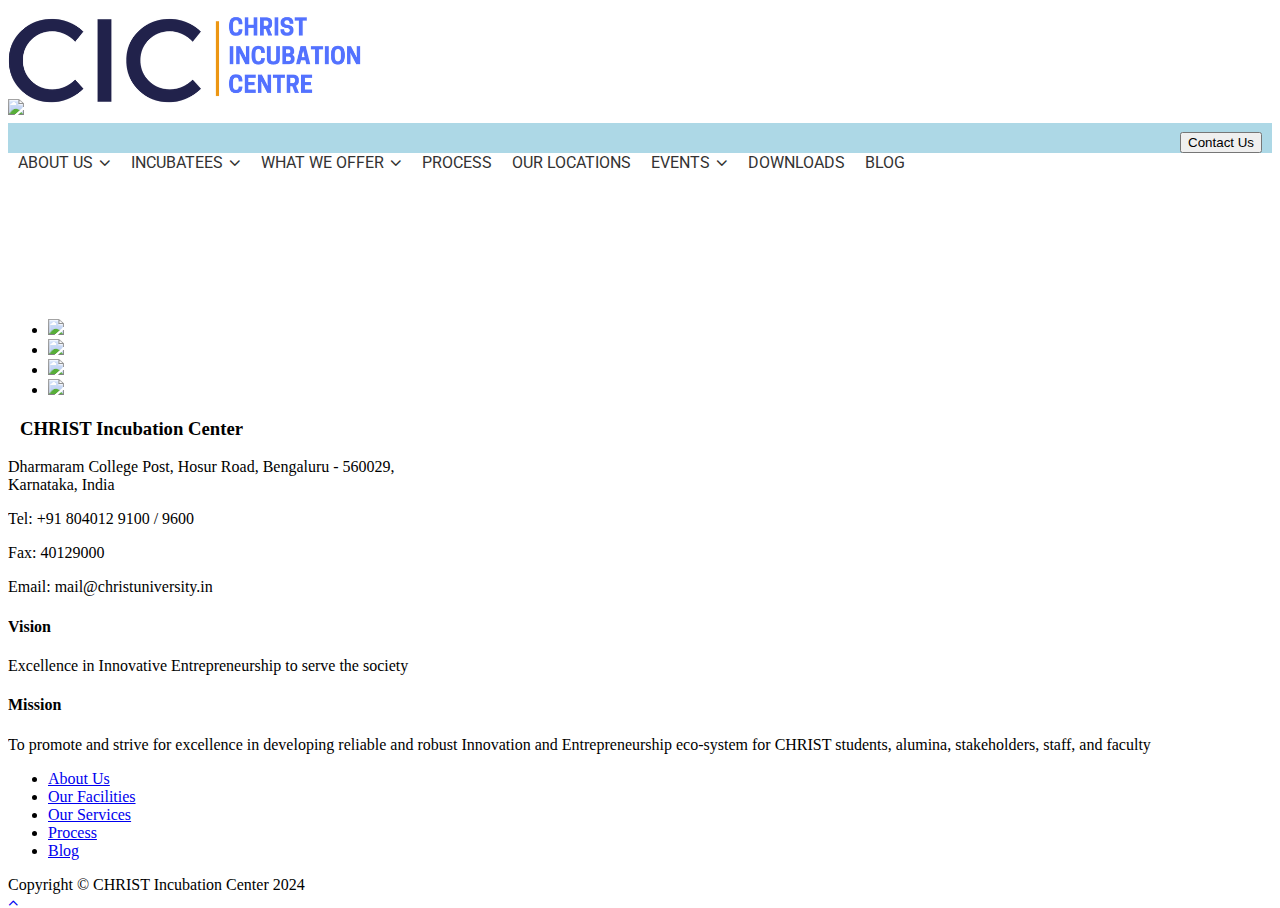
==== commit 23b95e12: "Doneee" ====
--- a/index.html
+++ b/index.html
@@ -439,7 +439,7 @@
                                     </li>
 
                                     <li>
-                                      <a href="people.html">People</a>
+                                      <a href="#">People</a>
                                     </li>
 
                                     <li>
@@ -659,341 +659,6 @@
         </section>
       </div>
       <!--</nav>-->
-    </div>
-    <style>
-      body {
-        margin-top: 20px;
-      }
-
-      .carbon-example {
-        padding: 8px;
-        background-color: #fff;
-        width: 310px;
-        box-sizing: border-box;
-        border-radius: 6px;
-        -webkit-box-align: start;
-        -ms-flex-align: start;
-        -webkit-align-items: flex-start;
-        -moz-align-items: flex-start;
-        align-items: flex-start;
-        position: relative;
-        z-index: 5;
-        box-shadow: 0 2px 20px 0 rgba(0, 0, 0, 0.1);
-        margin-top: 20px;
-      }
-
-      .carbon-example img {
-        margin-right: 9px;
-        max-width: 125px;
-      }
-
-      .carbon-example .inner-wrapper {
-        text-align: center;
-      }
-
-      .carbon-example .inner-wrapper p {
-        font-size: 15px;
-        line-height: 1.33;
-        margin: 8px 0;
-      }
-
-      .carbon-example .inner-wrapper p.fine-print {
-        font-size: 8px;
-        color: #c5cdd0;
-        line-height: 1.25;
-        text-transform: uppercase;
-        font-weight: 500;
-      }
-
-      .flex-wrapper {
-        display: -webkit-box;
-        display: -webkit-flex;
-        display: -moz-flex;
-        display: -ms-flexbox;
-        display: flex;
-        -webkit-box-align: center;
-        -ms-flex-align: center;
-        -webkit-align-items: center;
-        -moz-align-items: center;
-        align-items: center;
-        -webkit-box-pack: justify;
-        -ms-flex-pack: justify;
-        -webkit-justify-content: space-between;
-        -moz-justify-content: space-between;
-        justify-content: space-between;
-      }
-      @media screen and (max-width: 991px) {
-        .flex-wrapper.two-col {
-          display: block;
-          text-align: center;
-        }
-      }
-
-      .flex-wrapper.two-col > * {
-        width: 80%;
-      }
-
-      .flex-wrapper.two-col > *:first-of-type {
-        padding-right: 130px;
-      }
-      @media screen and (max-width: 991px) {
-        .flex-wrapper.two-col > * {
-          width: 100%;
-        }
-
-        .flex-wrapper.two-col > *:first-of-type {
-          padding-right: 0;
-        }
-      }
-
-      .flex-wrapper.two-col.reversed > *:first-of-type {
-        order: 2;
-        padding-right: 0;
-      }
-      @media screen and (min-width: 992px) {
-        .flex-wrapper.two-col.reversed > *:first-of-type {
-          padding-left: 130px;
-        }
-      }
-
-      .flex-wrapper.three-col {
-        text-align: left;
-        -webkit-box-align: start;
-        -ms-flex-align: start;
-        -webkit-align-items: flex-start;
-        -moz-align-items: flex-start;
-        align-items: flex-start;
-        margin-top: 40px;
-      }
-      @media screen and (max-width: 767px) {
-        .flex-wrapper.three-col {
-          -webkit-flex-wrap: wrap;
-          -moz-flex-wrap: wrap;
-          -ms-flex-wrap: wrap;
-          flex-wrap: wrap;
-        }
-      }
-      .flex-wrapper.three-col > * {
-        width: 3.3%;
-      }
-      @media screen and (max-width: 767px) {
-        .flex-wrapper.three-col > * {
-          width: 100%;
-        }
-      }
-      @media screen and (min-width: 768px) {
-        .flex-wrapper.three-col li {
-          padding-left: 20px;
-          padding-right: 20px;
-        }
-        .flex-wrapper.three-col li:first-child {
-          padding-left: 0;
-        }
-        .flex-wrapper.three-col li:last-child {
-          padding-right: 0;
-        }
-      }
-
-      .flex-wrapper.three-col .flex-wrapper {
-        -webkit-box-align: start;
-        -ms-flex-align: start;
-        -webkit-align-items: flex-start;
-        -moz-align-items: flex-start;
-        align-items: flex-start;
-        margin-top: 0;
-      }
-      @media screen and (max-width: 767px) {
-        .flex-wrapper.three-col .flex-wrapper {
-          -webkit-box-pack: center;
-          -ms-flex-pack: center;
-          -webkit-justify-content: center;
-          -moz-justify-content: center;
-          justify-content: center;
-        }
-
-        .flex-wrapper.three-col .flex-wrapper:not(:first-of-type) {
-          margin-top: 40px;
-        }
-      }
-
-      .flex-wrapper.three-col .flex-wrapper .icon {
-        top: 0;
-        transform: none;
-      }
-    </style>
-
-    <div class="container">
-      <div class="row">
-      
-        <div class="col-md-4">
-          <div class="carbon-example flex-wrapper">
-            <img
-              src="https://www.bootdey.com/image/200x200/FFB6C1/000000"
-              alt="example design logo"
-            />
-            <div class="inner-wrapper">
-              <h4>Dr Cherukuri Ravindranath Chowdary,</h4>
-              <p>
-                <br />Associate Director, Incubation and Entrepreneurship
-                Support Cell, Department of Computer Science and Engineering.
-              </p>
-              <p class="fine-print"></p>
-            </div>
-          </div>
-        </div>
-        <div class="col-md-4">
-          <div class="carbon-example flex-wrapper">
-            <img
-              src="https://www.bootdey.com/image/200x200/87CEFA/000000"
-              alt="example design logo"
-            />
-            <div class="inner-wrapper">
-              <p>
-                <b>Dr Cherukuri Ravindranath Chowdary,</b> <br />Associate
-                Director, Incubation and Entrepreneurship Support Cell,
-                Department of Computer Science and Engineering.
-              </p>
-              <p class="fine-print">block via Carbon</p>
-            </div>
-          </div>
-        </div>
-      </div>
-
-      <div class="row">
-        <div class="col-md-4">
-          <div class="carbon-example flex-wrapper">
-            <img
-              src="https://www.bootdey.com/image/200x200/48D1CC/000000"
-              alt="example development logo"
-            />
-            <div class="inner-wrapper">
-              <p>
-                Own your code from end to end. Resolve errors way faster right
-                in your workflow.
-              </p>
-              <p class="fine-print">block via Carbon</p>
-            </div>
-          </div>
-        </div>
-        <div class="col-md-4">
-          <div class="carbon-example flex-wrapper">
-            <img
-              src="https://www.bootdey.com/image/200x200/D3D3D3/000000"
-              alt="example design logo"
-            />
-            <div class="inner-wrapper">
-              <p>
-                Beautifully simple creative portfolio websites, included with
-                Creative Cloud.
-              </p>
-              <p class="fine-print">block via Carbon</p>
-            </div>
-          </div>
-        </div>
-        <div class="col-md-4">
-          <div class="carbon-example flex-wrapper">
-            <img
-              src="https://www.bootdey.com/image/200x200/48D1CC/000000"
-              alt="example design logo"
-            />
-            <div class="inner-wrapper">
-              <p>
-                Introduce yourself. Properly. MOO premium Business Cards,
-                Postcards, Stickers and more.
-              </p>
-              <p class="fine-print">block via Carbon</p>
-            </div>
-          </div>
-        </div>
-      </div>
-      <div class="row">
-        <div class="col-md-4">
-          <div class="carbon-example flex-wrapper">
-            <img
-              src="https://www.bootdey.com/image/200x200/87CEFA/000000"
-              alt="example development logo"
-            />
-            <div class="inner-wrapper">
-              <p>What will your code do? Get started for free.</p>
-              <p class="fine-print">block via Carbon</p>
-            </div>
-          </div>
-        </div>
-        <div class="col-md-4">
-          <div class="carbon-example flex-wrapper">
-            <img
-              src="https://www.bootdey.com/image/200x200/B0C4DE/000000"
-              alt="example business logo"
-            />
-            <div class="inner-wrapper">
-              <p>Want your team to do more in less time? Try Asana today.</p>
-              <p class="fine-print">block via Carbon</p>
-            </div>
-          </div>
-        </div>
-        <div class="col-md-4">
-          <div class="carbon-example flex-wrapper">
-            <img
-              src="https://www.bootdey.com/image/200x200/ADD8E6/000000"
-              alt="example design logo"
-            />
-            <div class="inner-wrapper">
-              <p>
-                Make your next move with an impressive portfolio website. Start
-                your free trial.
-              </p>
-              <p class="fine-print">block via Carbon</p>
-            </div>
-          </div>
-        </div>
-      </div>
-      <div class="row">
-        <div class="col-md-4">
-          <div class="carbon-example flex-wrapper">
-            <img
-              src="https://www.bootdey.com/image/200x200/48D1CC/000000"
-              alt="example business logo"
-            />
-            <div class="inner-wrapper">
-              <p>
-                Understand user behavior &amp; ship product faster. Try
-                Amplitude free today.
-              </p>
-              <p class="fine-print">block via Carbon</p>
-            </div>
-          </div>
-        </div>
-        <div class="col-md-4">
-          <div class="carbon-example flex-wrapper">
-            <img
-              src="https://www.bootdey.com/image/200x200/FFDEAD/000000"
-              alt="example business logo"
-            />
-            <div class="inner-wrapper">
-              <p>
-                All the tools your team needs in one place. Slack: Where work
-                happens.
-              </p>
-              <p class="fine-print">block via Carbon</p>
-            </div>
-          </div>
-        </div>
-        <div class="col-md-4">
-          <div class="carbon-example flex-wrapper">
-            <img
-              src="https://www.bootdey.com/image/200x200/DDA0DD/000000"
-              alt="example design logo"
-            />
-            <div class="inner-wrapper">
-              <p>
-                FullStory shows you bugs, so you don't have to repro them
-                yourself. Use it now!
-              </p>
-              <p class="fine-print">block via Carbon</p>
-            </div>
-          </div>
-        </div>
-      </div>
     </div>
 
     <div
@@ -2113,3 +1778,137 @@
     </script>
   </body>
 </html>
+
+<style>
+  .form-wrapper {
+    /* width: 340px;*/
+    padding: 13px 0 20px;
+    margin: 0;
+  }
+
+  .form-wrapper input {
+    width: 130px;
+    height: 25px;
+    padding: 10px 15px;
+    float: left;
+    font: 700 15px open sans condensed, sans-serif;
+    border: 0;
+    background: #f7f7f7;
+    -moz-border-radius: 3px 0 0 3px;
+    -webkit-border-radius: 3px 0 0 3px;
+    border-radius: 3px 0 0 3px;
+  }
+
+  .form-wrapper input:focus {
+    outline: 0;
+    background: #fff;
+    -moz-box-shadow: 0 0 2px rgba(0, 0, 0, 0.8) inset;
+    -webkit-box-shadow: 0 0 2px rgba(0, 0, 0, 0.8) inset;
+    box-shadow: 0 0 2px rgba(0, 0, 0, 0.8) inset;
+  }
+
+  .form-wrapper input::-webkit-input-placeholder {
+    color: #999;
+    font-weight: 400;
+    font-style: italic;
+  }
+
+  .form-wrapper input:-moz-placeholder {
+    color: #999;
+    font-weight: 400;
+    font-style: italic;
+  }
+
+  .form-wrapper input:-ms-input-placeholder {
+    color: #999;
+    font-weight: 400;
+    font-style: italic;
+  }
+
+  .form-wrapper button {
+    overflow: visible;
+    position: relative;
+    /* float: right;*/
+    border: 0;
+    padding: 0;
+    cursor: pointer;
+    height: 25px;
+    width: 20px;
+    font: bold 12px/12px "lucida sans", "trebuchet MS", "Tahoma";
+    color: #fff;
+    text-transform: uppercase;
+    background: #0b3f64;
+    -moz-border-radius: 0 3px 3px 0;
+    -webkit-border-radius: 0 3px 3px 0;
+    border-radius: 0 3px 3px 0;
+    text-shadow: 0 -1px 0 rgba(0, 0, 0, 0.3);
+  }
+
+  .form-wrapper button:hover {
+    background: #337ab7;
+  }
+
+  .form-wrapper button:active,
+  .form-wrapper button:focus {
+    background: #337ab7;
+  }
+
+  .form-wrapper button:before {
+    content: "";
+    position: absolute;
+    border-width: 8px 8px 8px 0;
+    border-style: solid solid solid none;
+    border-color: transparent #0b3f64 transparent;
+    top: 6px;
+    left: -6px;
+  }
+
+  .form-wrapper button:hover:before {
+    border-right-color: #337ab7;
+  }
+
+  .form-wrapper button:focus:before {
+    border-right-color: #337ab7;
+  }
+
+  .form-wrapper button::-moz-focus-inner {
+    border: 0;
+    padding: 0;
+  }
+
+  @media only screen and (min-device-width: 481px) and (max-device-width: 768px) and (-webkit-min-device-pixel-ratio: 2) {
+    .search-bar input[type="text"] {
+      width: 135px;
+    }
+
+    .form-wrapper {
+      width: 225px;
+    }
+
+    .form-wrapper input {
+      width: 105px;
+    }
+
+    .form-wrapper button {
+      width: 90px;
+    }
+  }
+
+  @media only screen and (min-device-width: 1024px) and (max-device-width: 1025px) {
+    .search-bar input[type="text"] {
+      width: 135px;
+    }
+
+    .form-wrapper {
+      width: 225px;
+    }
+
+    .form-wrapper input {
+      width: 105px;
+    }
+
+    .form-wrapper button {
+      width: 90px;
+    }
+  }
+</style>
